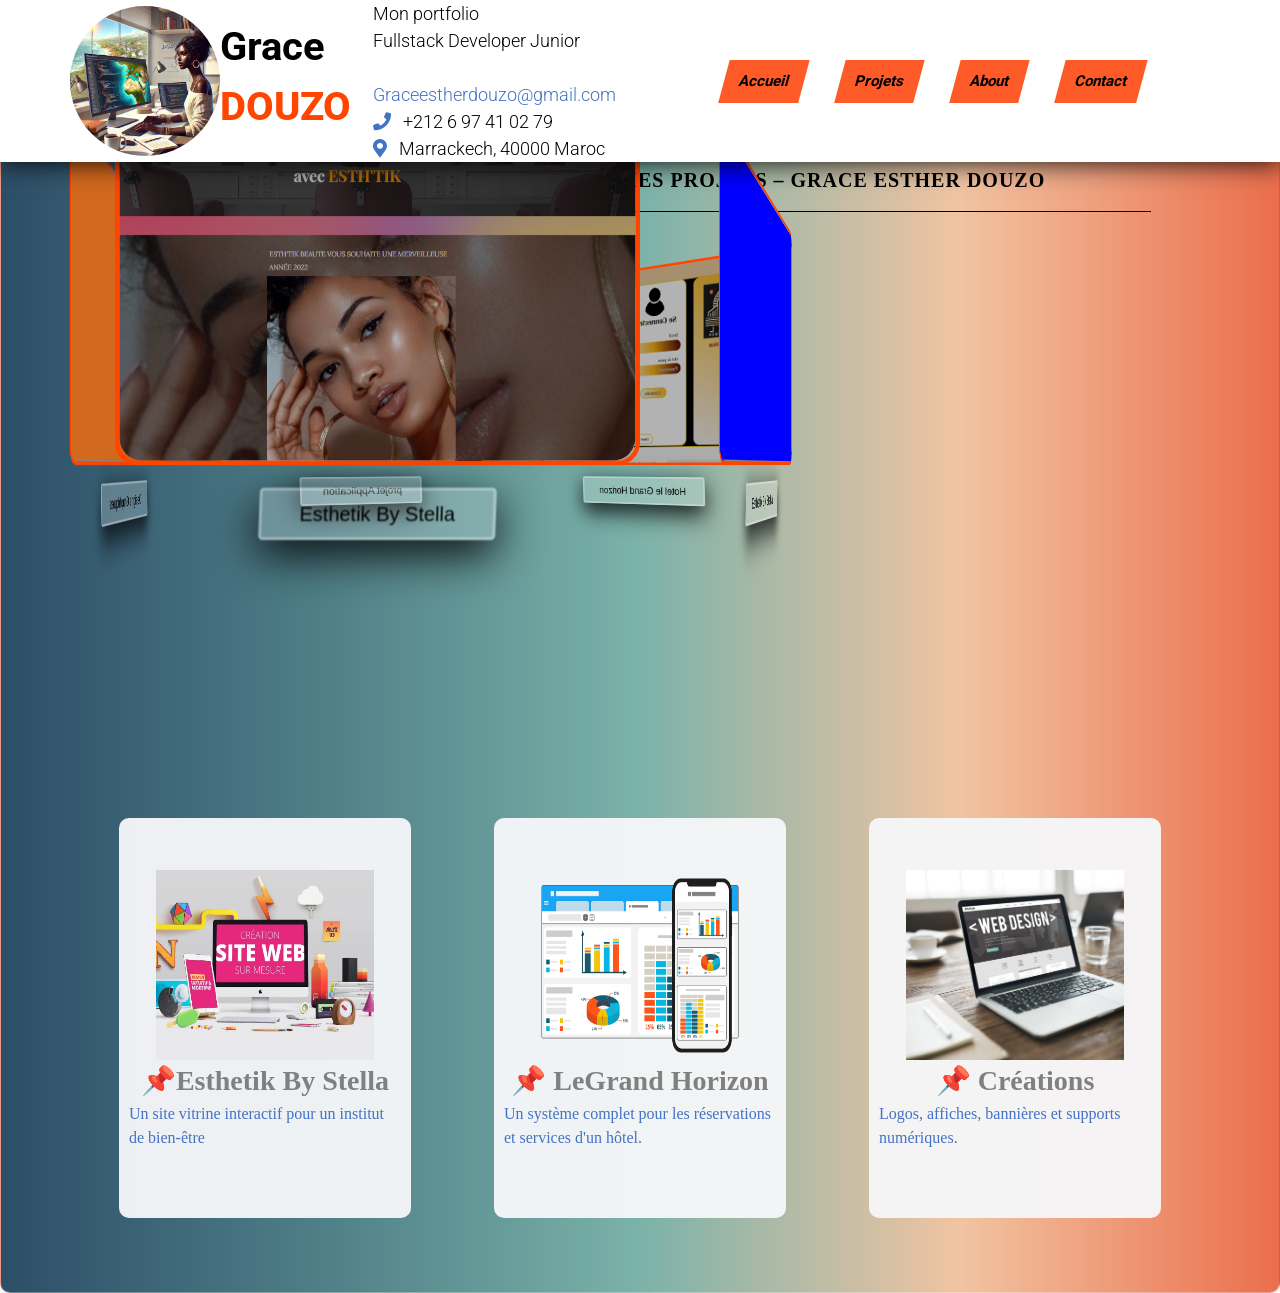
==== Projet.html @ 3a623282 "Add files via upload" ====
<!DOCTYPE html>
<html lang="fr">

<head>
  <meta charset="UTF-8">
  <meta name="viewport" content="width=device-width, initial-scale=1" />

  <meta name="viewport" content="width=device-width, initial-scale=1.0">
  <title>Mon portfolio Douzo</title>

  <link rel="stylesheet" href="../fonte/Sofia/Sofia-Regular.ttf">
  <link rel="stylesheet" href="https://fonts.googleapis.com/css?family=Tangerine">
  <link href="https://fonts.googleapis.com/css2?family=Roboto:ital,wght@0,300;0,400;0,700;1,400&display=swap" rel="stylesheet">
  <link rel="preconnect" href="https://fonts.googleapis.com">
  <link rel="preconnect" href="https://fonts.gstatic.com" crossorigin>
  <link href="https://cdnjs.cloudflare.com/ajax/libs/font-awesome/5.15.4/css/all.min.css" rel="stylesheet">
  <link href="https://fonts.googleapis.com/icon?family=Material+Icons" rel="stylesheet">
  <link rel="stylesheet" href="https://cdnjs.cloudflare.com/ajax/libs/font-awesome/4.7.0/css/font-awesome.min.css">

  <link rel="stylesheet" href="style.css">


</head>

<div class="section">
  <div class="header">
  
    <div class="menu">
      <a href="https://www.instagram.com/stella_rose225/" class="logo">
       
        <img class="logo" src="Img/slider.png.webp" alt="">
      </a>  
      
      <h1>Grace <span class="text-blue text-uppercase">DOUZO</span></h1>
     
      <ul class="infos">
        <li><i class=" text-blue"></i> Mon portfolio</li>
        <li><i class=" text-blue"></i> Fullstack Developer Junior</li>
        <li><i class="icon fas text-blue"></i> <a href="http://Graceestherdouzo@gmail.com">Graceestherdouzo@gmail.com</a></li>
        <li><i class="icon fas fa-phone text-blue"></i> +212 6 97 41 02 79</li>
        <li><i class="icon fas fa-map-marker-alt text-blue"></i> Marrackech, 40000 Maroc</li>
      </ul>

        <ul class="menus">
        <li><a href="index.html" class="lien">Accueil</a></li>
        <li> <a href="Projet.html" class="lien">Projets</a></li>
        <li> <a href="Apropos.html" class="lien">About</a></li>
        <li> <a href="Contact.html" class="lien">Contact</a></li>

      </ul>
    </div>
    </div>
  </div>
</div>


<!--   -->


<div>
    <div>
        <h2>Mes projets </h2>
        

        <div class="section3 boxe projet propos" id="ancre1" style="padding: 5% 0; height: auto;">
            <h2 class="" style="text-transform: uppercase; font-size: 20px;">MES PROJETS – Grace Esther Douzo</h2>
            <div class="trait" style="background-color: black;"></div>

            <div class="container">
                <div class="carosel" style="font-size: 20px;">
                    <div class="image">
                        <a href="Voirsite.html">
                            <img class="" src="Img/Nouveau dossier/Capture d’écran 2025-02-07 220538.png" alt="">

                            <span><button style="margin: 10px;">Esthetik By Stella</button></span> 
                        </a>
                    </div>
                    <div class="image"> 
                        <a href="Voirsite.html">
                            <img class="" src="D:\Mes sites web\Portofio-numerique\Img\Nouveau dossier\Capture d’écran 2025-02-07 224551.png"
                                alt="">
                                <span><button style="margin: 10px;">Esthetik By Stella</button></span> 

                         </a> 
                    </div>
                    <div class="image">
                         <a href="VoirApp.html">
                            <img class="" src="Img/1.png" alt="">
                            <span><button style="margin: 10px;">Hotel le Grand Horizon</button></span> 

                         </a>
                     </div>
                    <div class="image">
                         <a href="VoirApp.html">
                            <img class="" src="Img/Nouveau dossier/10.png" alt="">
                            <span><button style="margin: 10px;">projet Application</button></span> 

                          </a> 
                    </div>

                    <div class="image"> 
                        <a href="VoirCanva.html">
                            <img class=""
                                src="D:\Mes sites web\Portofio-numerique\Img\CHOISIR TON COFFRET CADEAU OFFRE LUI COMME SUPRISE (3).png"
                                alt="">
                                <span><button style="margin: 10px;">Designs Graphiques</button></span> 
 
                        </a> 
                    </div>


                    

                </div>
            </div>


            <div class="fleximg" style="margin-top:90px;">  
              <div style="height: auto;" class="">
                  <div class="sectimg2" >
                    <div class="img" style="width: 25%; height: 400px;"> <img src="Img/940-site.webp" class="imgsect2" style="width: 80%; height: 50%;">
                     <h3 style="font-family: popins;font-size: 28PX;">📌Esthetik By Stella</h3> 
                     <a href="Voirsite.html"><p>Un site vitrine interactif pour un institut de bien-être</p>
                     </a>
                     </div>
                      <div class="img" style="width: 25%;height: 400px;">  <img src="Img/timetonic-interventions-d-diter-des-tableaux-de-bord-.png" class="imgsect2" style="width: 80%; height: 50%;">
                     <H3 style="font-family: popins;font-size: 28PX;">📌 LeGrand Horizon </H3> 
                      <a href="VoirApp.html"><p> Un système complet pour les réservations et services d'un hôtel.</p>
                     </a>

                     </div>
                      <div class="img" style="width: 25%;height: 400px;"> <img src="Img/design.jpeg" class="imgsect2" style="width: 80%; height: 50%;"> 
                     <H3 style="font-family: popins;font-size: 28PX;">📌 Créations </H3> 
                     <a href="VoirCanva.html"><p> Logos, affiches, bannières et supports numériques.</p>
                     </a>

                     </div> 

                     </div>               
         </div>
      </div>








</html>
---- style.css ----
@import url('https://fonts.googleapis.com/css2?family=Roboto:ital,wght@0,100..900;1,100..900&family=Sofia&family=Tangerine:wght@400;700&display=swap');

*{
    margin: 0;
    box-sizing: border-box;
  }
  
  body{
    font-family: Roboto;
    font-weight: 300;
    font-size: .9rem;
    line-height: 1.5;
  }
  
  a{
    text-decoration: none;
    color: #4472C4;
  }
  
  a:hover{
    text-decoration: underline;
  }
  
  p{
    margin: 0 0 1rem;
  }

h3{
    display: block;
    font-size: 2em;
    font-weight: 900;
    color: gray;
}
h2{
    font-size: 2.5rem;
    margin-bottom: 50px;
    text-decoration:solid;
    font-family: poppins;
    padding-left: 30%;
    margin: 0 0 1rem;
    letter-spacing: 1px;
    text-transform: uppercase;
}
  
p{
    margin: 0 0 1rem;
  }
  
  h1{
    margin: 0 0 1rem;
    font-size: 2.5rem;
    margin-bottom: .5rem;
  }
  
  
  .text-blue{
    color: #4472C4;
  }
  
  .text-darkblue{
    color: #002060;
  }
  
  .text-uppercase{
    text-transform: uppercase; 
  }
  
  .icon{
    margin-right: .5rem;
  }
button{
    padding: 8px 25px ;
    margin: 50px;
    border-radius: 3px;
    background-color:rgba(227, 221, 219, 0.9);
    box-shadow: 4px 4px 4px #444242;
    cursor: pointer;
    backdrop-filter: blur(5px);
    
    background: rgba(255, 255, 255, 0.2);
    
    transform: skewX(-2deg);
    box-shadow: 0 10px 30px rgba(0, 0, 0, 0.9);
    backdrop-filter: blur(5px);
    -webkit-backdrop-filter: blur(5px);
    border: 2px solid rgba(255, 255, 255, 0.3);
        
}
button:hover{
    background-color: #2c4e68;
    color: antiquewhite;
}
.icons .fa {
    margin: 10px;
}
/*-----------------------------MENU*/

.header{
    position:fixed;
    top: 0;
    left: 0;
    width: 100%;
    z-index: 999;
    background-color: white;
    box-shadow: 1px 1px 25px rgba(0,0, 0,0.9);

}
.section .menu{
     display: flex;
    justify-content: space-between;
    flex-direction: row;
    align-items: center;
    margin: 0 70px;
    font-size: 18px;
}
.menu span{
    color: orangered;
    font-weight: 800;
}
.logo{
    display: block;
    width: 150px;
    height: 150px;
    border-radius: 50%;
    color: var(rgb(87, 87, 87));
    
}
.menus{
    display: flex;
    justify-content: space-between;
    align-items: center;
    flex-direction: row; 
    
    list-style: none;
    
    margin: 0 50px;
}
.menus li{
    margin: 7px 18px;
}
.menus li a{

 

    text-decoration: none;
    color: black;
    display: block;
    box-sizing: border-box;
    padding: 10px 15px;
    
    font-size: 15px;
    font-weight: bold;
    color: black;
    background-color: #ff5b28;
    border: none;
    transform: skew(-15deg);
    cursor: pointer;


    transition: 0.5s ease;
}
.menus li a:hover{
background-color: orangered;
box-shadow: 2px 20px 30px rgba(0, 0, 0 , 0.9);
padding: 15PX 20px;

}
.menus li:last-child() a{
 background-color: chartreuse;
 color: black;
}

.infos{
    columns: 1;
    list-style-type: none;
    padding: 0;
  }
  
/***slide*/

.slider{
    width: 100%;
    min-height: 100vh;
    aspect-ratio: 19/6;
    
    position: relative;

}
.backslide{
    width: 100%;
    height: 100%;
    object-fit: cover;
    filter: brightness(90%);
}
.slidecontent{
    position: absolute;
    top: 50%;
    left: 50%;
    transform: translate(-50%, -50%);
    text-align: center;

}

.slidepar{
    color: rgb(232, 230, 230);
    font-size: 1rem;
}

.slidepar{
    color: rgb(232, 230, 230);
    font-size: 1rem;
}

/*******/
.experience{
    display: flex;
    justify-content: center;
    align-items: center;
    flex-direction: column;
    
    width: 1200px;
    margin: 100px auto;
    box-shadow: 0 1px 3px rgba(0,0,0,0.12), 0 1px 2px rgba(0,0,0,0.24);
  }
  
  .section{
    margin-bottom: 1.5rem;
  }
  
 
  
  .tiret{
    list-style-type: none;
    padding: 0;
    font-size: 1.1rem;
    letter-spacing: 1px;
    margin: 0 0 1rem;
  }


 
  .experience-list{
    list-style-type: circle;
  }
/*--------------------------------section1*/

.section1{
    padding: 50px 0;
    margin-top: 100PX;
}
.aboutme{
    max-width: 100%;
    margin-inline: 20px auto;
    

}
.flex{
    display: flex;
    padding:0 10%;
    align-items: center;
    justify-content: space-between;
   font-size: 15px;
   font-weight: 700;
   font-style:italic;
   width: 100%;
   height: 100vh;
   overflow: hidden;
  
   
}
.sectp{
    width: 70%;
  
}.trait{
    width: 80%;
    height: 1px;
    background-color:black;
    
}

p{
   line-height: 1.5em;
    font-family: poppins;
    font-size: 1rem;
   
}
.textp{
    display: block;
    position: relative;
    font-size: 35px;
    letter-spacing: 5px;
    

}
.textp::after{
    position: absolute;
    content: "";
    height: 4px;
    width: 45px;
    bottom: -5px;
    background-color: orangered;
}

.droite {
    position: relative;
    
    width: calc(105%);
    height: 100%;
    right: 100px;
    top: 5px;
}
.sectimg{
    position: relative;
    
    width: calc(105%);
    height: 100%;
    right: -50px;
    top: 5px;
  
    animation: bouge 5s linear infinite;
   
}
.imgsect0{
    position: absolute;
    width: 80%;
    height:80% ;
    top: 30%;
    left: 50%;
    transform: translate(-50% , -50%) rotate(-5deg);
    filter: saturate(200%);
    animation: splash 5s linear infinite;
    z-index: -1;

}
@keyframes splash {
    50%{
        right: 37%;
        top: 50%;
        width: 155%;
        
    }
}
@keyframes bouge {
    50%{
        right: 10PX;
        top: 15px;

    }
}
.imgsect1{
    
    width: 450px;
    height:80% ;
    border-radius: 40%;
   
}
/*  --------------section 3------*/
.section3{
    background: rgba(255, 255, 255, 0.2);
    display: flex;
    align-items: center;
    justify-content: space-evenly;
    height: 100vh;
    flex-direction: column;
    color: black;
    background: linear-gradient(0.25turn, #2c4e68, #4f7f87, #7bb2a9, #f1c4a2, #eb6e4c);
       
}
.projet{
    border: 1px solid rgba(255, 255, 255, 0.3);
    backdrop-filter: blur(50%);
    box-shadow: 0 4px 30px rgba(0, 0, 0, 0.1);
}

/*  ---------carosel---------*/

.container{
 margin: 10%;
 perspective: 900px;
}
.carosel{
   
    width: 350px;
    height: 250px;
    
    top: 50%;
    left: 50%;
    transform: translate(-50%, -50%);
     
    transform-style: preserve-3d;

    animation: rotation 30s linear infinite;
}
.carosel:hover{
    animation-play-state:paused;
  
}
.carosel .image{
    width: 100%;
    height: 100%;
    position: absolute;
    border: orangered 3px solid;
    border-radius: 15px;


    text-align: center;
    display: flex;
    align-items: center;
    justify-content: center;
    flex-direction: column;
    
}
.image:nth-child(1){
    transform: rotateY(0deg) translateZ(300px) ;
    
}
.image:nth-child(2){
    transform: rotateY(72deg) translateZ(300px);
    background-color: blue;
}
.image:nth-child(3){
    transform: rotateY(144deg) translateZ(300px);
    background-color: brown;
}
.image:nth-child(4){
    transform: rotateY(216deg) translateZ(300px);
    background-color: chartreuse;
}
.image:nth-child(5){
    transform: rotateY(288deg) translateZ(300px);
    background-color: chocolate;
}

@keyframes rotation{
    0%{
        transform: rotateY(0deg);
    }
    100%{
        transform: rotateY(360deg);
    }
}
.image a{
    display: block;
    width: 100%;
    height: 100%;
    text-decoration: none;

}
.image a img{ 
    width: 100%;
    height: 100%;
    border-radius: 15px;
    filter: brightness(70%);
    object-fit: cover;
    
}
.image:hover img {
    filter: brightness(40%);
    
    backdrop-filter: blur(5px);
    box-shadow: 0 4px 30px rgba(0, 0, 0, 0.1);
}




/*-----------------------------------section2*/



.sectimg2{
    display: flex;
    justify-content:space-evenly;
    align-items: center;
    gap: 20px;
    padding: 10px;
    
}
.sectimg2> img{
width: 50PX;
height: 50PX;
border-radius: 15px;
}
.img{
    display: flex;
    align-items:center;
    justify-content:center;
    flex-direction: column;
    background-color: rgba(246, 247, 249, 0.955);
    padding: 10px;
    border-radius: 10px;
    width: 200px;
    color: black;
    
}
.imgsect2{
    width: 70px;
    height: 70px;
    
    
}

/*--------------------------section4*/

.section2{
    height: auto;
    border-radius: 100px 100px 0px 0px ;
}
.section1{
    border-radius: 0px 0px 200px 200px  ;
}
.contact{
    display: flex;
    justify-content: center;
    align-items: center;
    padding: 30px;
    margin: 10px;
    
    width: 250px;
    color: rgb(226, 226, 226);
    border: solid 1px white ;
    border-style:dashed;
    font-size: 15px;
    display: block;
   
    
}
.grille{
    max-width: 1300px;
    width: 80%;
    height: auto;
    margin: 30px auto;
    border: solid 2px black;
    background-image:linear-gradient(360deg ,rgb(0, 0, 0),orangered);
    background-size: cover;
    

    display: grid;
    grid-template-columns: repeat(auto-fit, 250px);
    grid-template-rows: repeat(auto-fit, 250px);
    justify-content: center;
    align-items:center ;
    grid-gap: 15px 15px;
   

}
.gride-item  {
    width: 250px;
    height: 200px;
    border-radius: 15px;
    background-color: #d8d0d0;
  
    object-fit:cover ;
    transition: 1.5s ease;

}
.gride-item img  {
    width: 100%;
    height: 100%;
    border-radius: 15px;
    

}
.gride-item:hover{
    width: 650px;
    height: 400px;
    overflow: hidden;
    object-fit: cover;
    z-index: 1;
}
/*firmilaire*/

.formulaire {
    background-image:  url(../Img/il_fullxfull.4304299809_9tdc.webp);
    width: 100%;
    height: 100VH;
    background-size: 100% 100vh;
    position: relative;
    background-repeat: no-repeat;
}
.form{
    display: flex;
    position: absolute;
    top: -40px;
    left: -70px;
    margin-left: 50%;
    justify-content: center;
    align-items: center;
    min-height: 110vh;
}
.form .contact-form input{
width: 30rem;
background-color: transparent;
border: 0px;
margin: 20px;
padding: 20px;
font-size: 18px;
border-bottom: 2px solid orangered;
}
.form .contact-form input ~ span {
position: absolute;
left: 20px;
transition: 0.9s ease-in-out;
margin-top: 10px;
}
.form .contact-form input:focus ~ span {
    transform: translateY(-20px);
    pointer-events: none;
}
.form .contact-form textarea{
width: 30rem;
height: 5rem;
border: 0;
background-color: transparent;
margin: 20px;
font-size: 17px;
border-bottom: 2px solid orangered;
}
.form .contact-form textarea ~ span {
position: absolute;
left: 20px;
margin-top: 10px;
transition: 0.9s ease-in-out;
}
.form .contact-form textarea:focus ~ span{
    transform: translateY(-20px);
    pointer-events: none;
}
.form .contact-form input[type=submit]{
    background-color: orangered;
    border: 2px solid orangered;
    font-size: 18px;
    width: 50%;
    height: 50px;
    margin-top: -5PX;
}

/*a propos*/

.apropos{

background-position: center;
background-repeat: no-repeat;
background-size: cover;


filter: blur(5px);
-webkit-filter: blur(5px);
-moz-filter: blur(5px);
-o-filter: blur(5px);
-ms-filter: blur(5px);
 
  z-index: 1;
  display: flex;
   justify-content: center;
   align-items: center;
}
.propos{
 
    padding: 15px;
    border-radius: 10px;
    box-shadow: 0 4px 30px rgba(0, 0, 0, 0.1);
    backdrop-filter: blur(50px);
    -webkit-backdrop-filter: blur(50px);
    border: 1px solid rgba(255, 255, 255, 0.3);
   
    
     z-index: 9999;
    
}
/**/
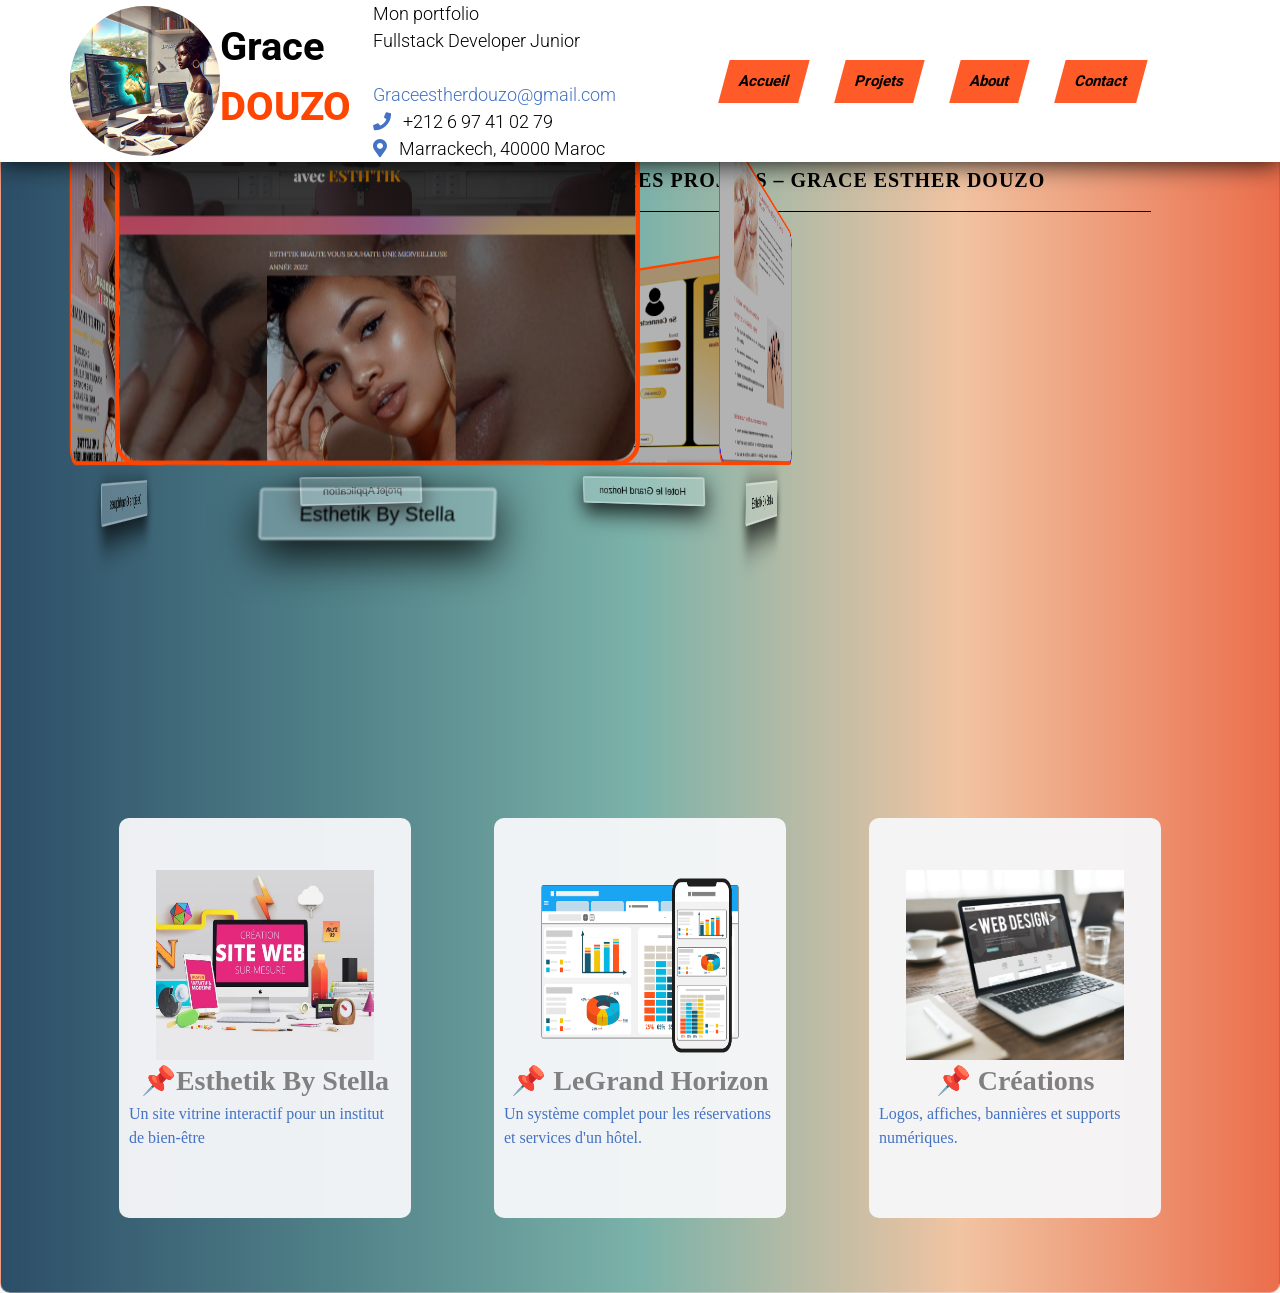
==== commit 929fedf7: "Update Projet.html" ====
--- a/Projet.html
+++ b/Projet.html
@@ -77,7 +77,7 @@
                     </div>
                     <div class="image"> 
                         <a href="Voirsite.html">
-                            <img class="" src="D:\Mes sites web\Portofio-numerique\Img\Nouveau dossier\Capture d’écran 2025-02-07 224551.png"
+                            <img class="" src="Img\Nouveau dossier\Capture d’écran 2025-02-07 224551.png"
                                 alt="">
                                 <span><button style="margin: 10px;">Esthetik By Stella</button></span> 
 
@@ -101,7 +101,7 @@
                     <div class="image"> 
                         <a href="VoirCanva.html">
                             <img class=""
-                                src="D:\Mes sites web\Portofio-numerique\Img\CHOISIR TON COFFRET CADEAU OFFRE LUI COMME SUPRISE (3).png"
+                                src="Img\CHOISIR TON COFFRET CADEAU OFFRE LUI COMME SUPRISE (3).png"
                                 alt="">
                                 <span><button style="margin: 10px;">Designs Graphiques</button></span> 
  
@@ -147,4 +147,4 @@
 
 
 
-</html>+</html>
